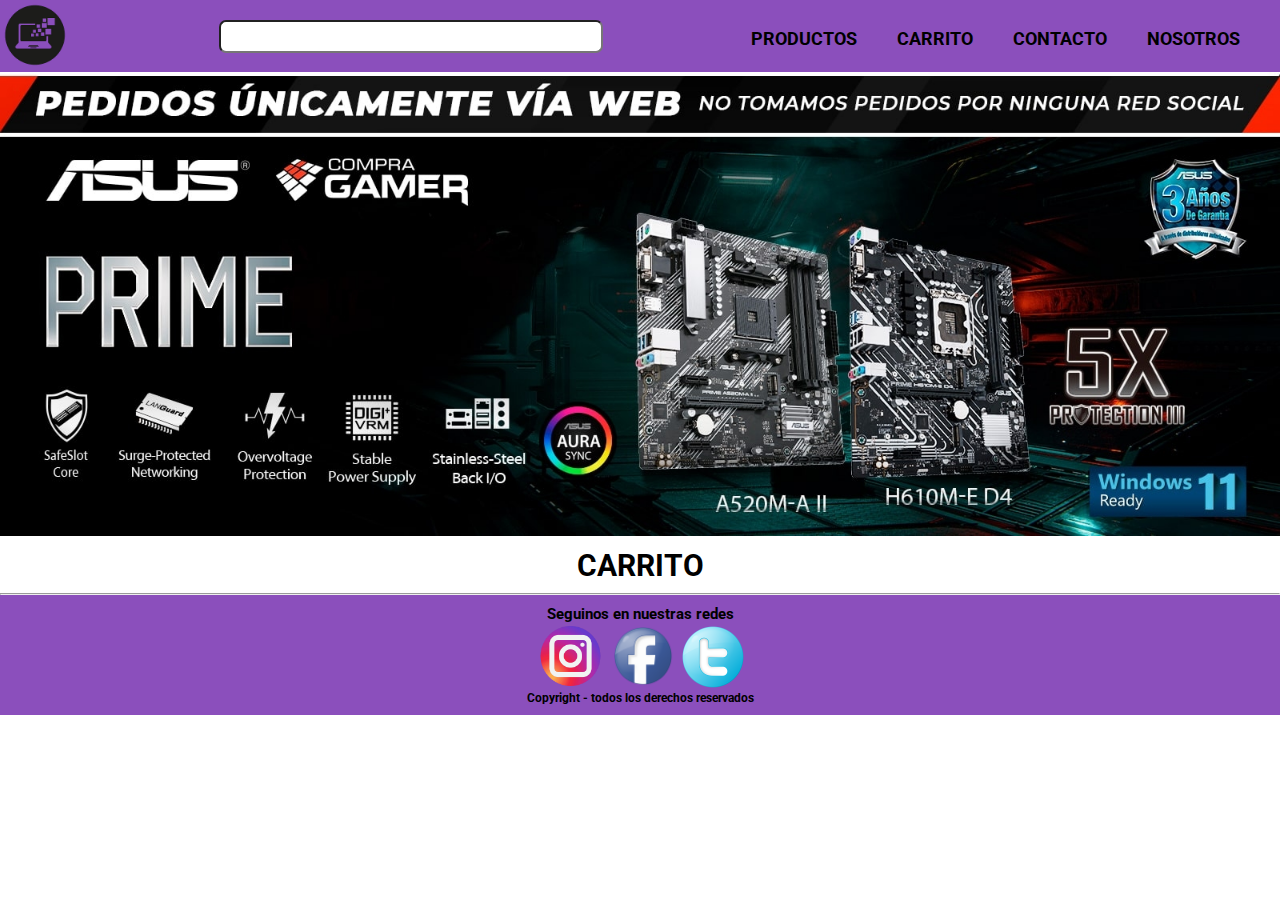
==== carrito.html @ 4a7ede3d "repo-local" ====
<!DOCTYPE html>
<html lang="en">
<head>
    <meta charset="UTF-8">
    <meta http-equiv="X-UA-Compatible" content="IE=edge">
    <meta name="viewport" content="width=device-width, initial-scale=1.0">
    <meta name="keywords" content="hardware, computadoras, procesadores, placas de video">
    <title>Pixis Informática Online</title>
    <link rel="shortcut icon" href="img/logo.png" type="image/x-icon">
    <link rel="stylesheet" href="css/style.css">
</head>
<body class="body-Bg">
    <nav id="classNav" class="container">
        <a href="index.html">
            <img src="img/logo.png" alt="logo pixis informatica" class="imgIconPixis">
        </a> 
        <input type="text" class="buscador textCenter">
        <ul id="ulNav">
            <li>
                <a href="productos.html">PRODUCTOS</a>
            </li>
            <li>
                <a href="carrito.html">CARRITO</a>
            </li>
            <li>
                <a href="contacto.html">CONTACTO</a>
            </li>
            <li>
                <a href="sobreNosotros.html">NOSOTROS</a>
            </li>
        </ul>
    </nav>
    <header>
        <img src="img/fotoheader.jpg" alt="oferta"  class="imgHeader">
        <h1 class="textCenter" id="carrito">CARRITO</h1>
    </header>
    <main>
        <section>
            <!-- no se hacer un carrito aún -->
        </section>
    </main>
    <hr>
    <footer class="footer textCenter">
        <h2 class="h2-Footer">Seguinos en nuestras redes</h2>
        <a href="https://www.instagram.com/pixisinformatica/" target="_blank">
            <img src="img/instagram.png" alt="Seguinos en instagram" class="imgFooter">
        </a>
        <a href="https://www.facebook.com/" target="_blank">
            <img src="img/facebook.png" alt="Seguinos en facebook" class="imgFooter">           
        </a>
        <a href="https://www.twitter.com/" target="_blank" class="imgFooter">     
            <img src="img/twitter.png" alt="Seguinos en twitter">
        </a>
        <h3>Copyright - todos los derechos reservados</h3>
    </footer>
</body>
</html>
---- css/style.css ----
@import url('https://fonts.googleapis.com/css2?family=Roboto:wght@300&display=swap');

*{
    padding: 0;
    margin: 0;
    list-style-type:none;
    text-decoration: none;
    box-sizing: border-box;

}
html{
    font-size: 62.5%;
    font-family: 'Roboto', sans-serif;
}

.container{
    display: flex;
}

.textCenter{
    text-align: center;
}

.bodyBg{
    background-color: rgb(211, 211, 211)
}

/* comienza el nav */

#classNav {
    justify-content: space-between;
    align-items: center;
    background-color:rgba(90, 4, 160, 0.7) 
}

.imgIconPixis{
        width: 7rem;
        height: 7rem;
    }

.buscador{
    border-radius: 0.7rem;
    background-color: white;
    margin-left: 35rem;
    width: 30%;
    height: 3.3rem;

}

nav ul{
    margin-right: 2rem;
    display: flex;
   flex-direction: row;
   justify-content: space-around;
   transition: all 1.5s;

}

nav ul li{
    margin: 2.5rem 2rem 2rem 2rem   
}

nav ul li a {
    color: rgb(0, 0, 0);
    text-decoration:none;
    font-size: 2vh; 
    font-weight: bold;
}

nav ul li a:hover{
    color: rgb(255, 255, 255);
    transition: all 0.35s;

}

/* termina el nav */
/* header */

.ofertasDiv{
    padding: 1rem;
    border-bottom: solid rgb(173, 173, 173);
    background-color: rgb(252, 252, 252);
}

h1{
    margin: 1rem;
    font-size: 3rem;
}
.imgHeader{
    width: 100%;
    height: auto;
}

/* termina header */
/* comineza main */

.productContainer{
    justify-content: space-around;
    display: flex;
    flex-wrap: wrap;
    padding: 2rem;
}

.cajaProducto{
    box-shadow: 0px 0px 5px 0.5px black;
    border-radius: 0.1rem;
    padding: 1rem;
    text-align: center;
    width: 30rem;
    height: auto;
    border: 0.1rem solid rgb(189, 189, 189);
    background-color: white;
    margin: 2rem;
}

.cajaProducto:hover{
    transform: scale(1.01);
    box-shadow: 10px 10px 20px black;
    transition: 0.3s;
}

.cajaImg{
    height: 30rem;
    width: auto;
}

.cajaImg img{
    object-fit: cover;
    width: 100%;
    height: auto
}

.cajaInfoProducto{
    margin: 1rem;
}

a div p{
    font-size: medium;
}

.botonCarrito{
    color: white;
    border-radius: 0.8rem;
    background-color: rgba(90, 4, 160, 0.7);
    width: 70%;
    height: 4rem;
}


/* comienza footer */

.footerRedes{
    flex-direction: row;
    justify-content: center;
}

.footerDiv{
    justify-content: center;
}

.footer{
    padding: 1rem;
    background-color:rgba(90, 4, 160, 0.7)
    
}

.imgFooter{
    margin: 3px; 
    height: 60px;
}

.h2Footer{
    padding: 10px;    
}
/* termina footer */

/* pestaña productos */

.listaProductos{
    background-color: rgb(243, 243, 243);
    padding: 2rem;
    line-height: 4rem;
}

section div ul li:hover{
    color: rgb(90, 4, 160);
}


.divFiltro{
    background-color: rgb(243, 243, 243);
    border-bottom: solid rgb(173, 173, 173);
    padding: 2rem;
    display: flex;
    justify-content: space-between;

}

.botonFiltro{
    margin-top: 0.8rem;
    font-size: 1.5rem;
    margin-right: 5rem;
    color: white;
    border-radius: 0.8rem;
    background-color: rgba(90, 4, 160, 0.7);
    width: 12rem;
    height: 4rem;

}
/* termina pestaña de productos */

/* CONTACTO */
.contactoContainer{
    padding: 4rem;
    display: flex;
    justify-content: center;

}

.cajaContacto{
    padding: 2rem;
}

.contactoDiv{
    background-color: rgb(252, 252, 252);
    padding: 1rem;
    border-bottom: solid rgb(173, 173, 173);
}

.cajaMapa{
    margin-bottom: 1rem;
    border: solid rgb(173, 173, 173);
}

.iframe{
    width: 40rem;
    height: 30rem;
}

.ubi{
    font-size: large;
}

.formContacto{
    flex-direction: column;
    margin-top: 2rem;
}

.inputClass{
    width: 30rem;
    height: 3rem;
    margin: 1rem;
}

.botonForm{
    color: white;
    font-size: 1.5rem;
    background-color: rgb(90, 4, 160);
    border-radius: 0.8rem;
    height: 4rem;
}

/* termina contacto */

/* comienza carrito */


/* termina carrito */

/* producto detallado */

.contenedorProducto{
    background-color:rgb(243, 243, 243) ;
    display: flex;
    justify-content: center;
    padding: 5rem 5rem;
}

.cajaImgProd{
    box-shadow: 0px 0px 3px 1px;
    border: solid rgb(236, 235, 235)
}

main div div p{
    font-size: 2rem;
    padding-left: 2rem;
    padding-top: 1rem;
}

.precio{
    font-weight: bold;
    font-size: 3rem;
}

#tituloProducto{
    font-size: 2.5rem;
    padding-left: 1rem;
}

.botonCarritoP{
    font-size: 1.7rem;
    margin: 2rem;
    color: white;
    border-radius: 0.8rem;
    background-color: rgba(90, 4, 160, 0.7);
    width: 70%;
    height: 4rem;
}

.specs{
    padding: 2rem;
}

.cajaCaracteristicas{
    margin-left: 10rem;
    padding: 1rem;
}

.cajaCaracteristicas p{
    font-size: 3rem;
}

.cajaRendimiento{

    margin: 1rem;
    margin-left: 5rem;
}

.cajaRendimiento p{
    font-size: 3rem;
}

.cajaRendimiento ul li{
    font-size: 1.7rem;
}

.cajaCaracteristicas ul li{
    font-size: 1.7rem;
}

/* nosotros */

figure{
    border-radius: 8px;
    position: relative;
    overflow: hidden;
    width: 50rem;
    height: 25rem;
    box-shadow: 0px 5px 10px 0.5px rgba(0, 0, 0, 0.5);

   
}

.nosotrosImg{
    width: 100%;
    height: 100%;
    transition: all 500ms ease-out;
}

.gridContainerNosotros figure .capa{
    position: absolute;
    top: 0;
    width: 100%;
    height: 100%;
    background-color: rgba(0, 0, 0, 0.7);
    transition: all 300ms ease-out;
    opacity: 0;
    visibility: hidden;
    text-align: center;
}

.gridContainerNosotros figure:hover > .capa{
    opacity: 1;
    visibility: visible;
}

.gridContainerNosotros figure:hover > .capa h3{
    font-size: 2rem;
    color: rgb(255, 255, 255);
    margin-top: 12rem;
}

.gridContainerNosotros figure:hover > .capa p{
    font-size: 1.5rem;
    color: rgb(255, 255, 255); 
    margin-right: 2rem;
}

.gridContainerNosotros figure:hover > img{
    transform: scale(1.05);
}

/* GRIDS */

.gridContainerOfertas{
    display: grid;
    grid-template-columns: auto auto auto auto;
    justify-content: space-around;
    gap: 5rem;
}

.gridContainerNosotros{
    background-color: rgb(190, 190, 190);
    display: grid;
    grid-template-columns: auto auto;
    grid-template-rows: auto auto;
    justify-content:center;
    align-items: center;
    padding: 5vh;
    gap: 3rem;
}

/* responsive */

@media (max-width: 1541px){
    .buscador{
        margin-left: 20px;
    }

    .gridContainerOfertas{
        display: grid;
        grid-template-columns: auto auto;
       
        gap: 3rem;}

}

@media (max-width: 880px)
{
    #classNav{
        flex-direction: column;
    }
}

@media (max-width: 725px)
{
    .gridContainerOfertas{
        display: grid;
        grid-template-columns: auto;
        justify-content: space-around;
        gap: 2rem;}
}

@media (max-width: 513px)
{
    #ulNav{
        flex-wrap: wrap;
    }
    .cajaProducto{
        width: 30rem;
    }
    .buscador{
        margin-left: 18px;
    }
}

@media (max-width: 533px){
    .listaProductos{
        display: none;
    }
}

@media (max-width: 381px){
    .cajaProducto{
        margin: 0.5rem;
    }
}
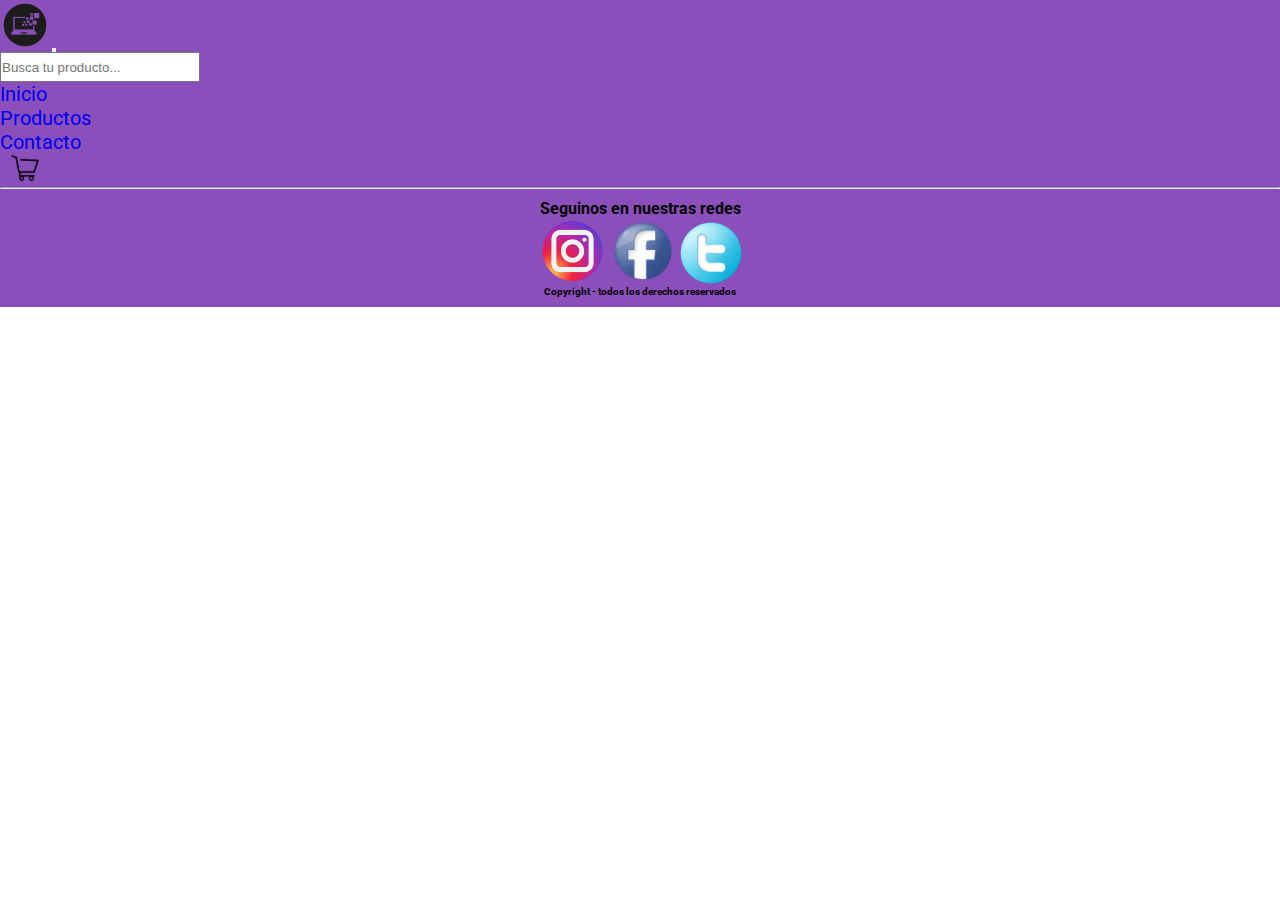
==== commit 288a8fa9: "actualizacion pre-entrega" ====
--- a/carrito.html
+++ b/carrito.html
@@ -6,42 +6,54 @@
     <meta name="viewport" content="width=device-width, initial-scale=1.0">
     <meta name="keywords" content="hardware, computadoras, procesadores, placas de video">
     <title>Pixis Informática Online</title>
+    <link href="https://cdn.jsdelivr.net/npm/bootstrap@5.2.0/dist/css/bootstrap.min.css" rel="stylesheet" integrity="sha384-gH2yIJqKdNHPEq0n4Mqa/HGKIhSkIHeL5AyhkYV8i59U5AR6csBvApHHNl/vI1Bx" crossorigin="anonymous">
     <link rel="shortcut icon" href="img/logo.png" type="image/x-icon">
     <link rel="stylesheet" href="css/style.css">
 </head>
 <body class="body-Bg">
-    <nav id="classNav" class="container">
-        <a href="index.html">
-            <img src="img/logo.png" alt="logo pixis informatica" class="imgIconPixis">
-        </a> 
-        <input type="text" class="buscador textCenter">
-        <ul id="ulNav">
-            <li>
-                <a href="productos.html">PRODUCTOS</a>
-            </li>
-            <li>
-                <a href="carrito.html">CARRITO</a>
-            </li>
-            <li>
-                <a href="contacto.html">CONTACTO</a>
-            </li>
-            <li>
-                <a href="sobreNosotros.html">NOSOTROS</a>
-            </li>
-        </ul>
+    <nav class="navbar navbar-expand-lg bg-pixis">
+        <div class="container-fluid">
+          <a class="navbar-brand" href="index.html">
+            <img src="./img/logo.png" alt="Logo pixis informática" class="imgLogo">
+          </a>
+          <button class="navbar-toggler" type="button" data-bs-toggle="collapse" data-bs-target="#navbarSupportedContent" aria-controls="navbarSupportedContent" aria-expanded="false" aria-label="Toggle navigation">
+            <span class="navbar-toggler-icon"></span>
+          </button>
+          <div class="collapse navbar-collapse botonera-nav" id="navbarSupportedContent">
+              <form class="d-flex" role="search">
+                <input class="form-control me-2" type="search" placeholder="Busca tu producto..." aria-label="Search">
+              </form>
+            <ul class="navbar-nav ms-auto">
+              <li class="nav-item mx-2">
+                <a class="nav-link active" aria-current="page" href="index.html">Inicio</a>
+              </li>
+              <li class="nav-item mx-2">
+                <a class="nav-link active" href="productos.html">Productos</a>
+              </li>
+              <li class="nav-item mx-2">
+                <a class="nav-link active" href="contacto.html">Contacto</a>
+              </li>
+
+              </li>
+              <li class="nav-item mx-2 carrito">
+                <a class="nav-link active" href="carrito.html"><img src="./img/png-transparent-computer-icons-shopping-cart-encapsulated-postscript-shopping-cart-angle-black-shopping (1).png" alt="Carrito" class="img-carrito"></a>
+              </li>
+            </ul>
+          </div>
+        </div>
     </nav>
-    <header>
-        <img src="img/fotoheader.jpg" alt="oferta"  class="imgHeader">
-        <h1 class="textCenter" id="carrito">CARRITO</h1>
-    </header>
+
     <main>
         <section>
             <!-- no se hacer un carrito aún -->
         </section>
     </main>
     <hr>
-    <footer class="footer textCenter">
-        <h2 class="h2-Footer">Seguinos en nuestras redes</h2>
+    <footer class="footer">
+        <div class="footerDiv container">
+            <h2 class="h2-Footer">Seguinos en nuestras redes</h2>
+        </div>
+        <div class="footerRedes container">
         <a href="https://www.instagram.com/pixisinformatica/" target="_blank">
             <img src="img/instagram.png" alt="Seguinos en instagram" class="imgFooter">
         </a>
@@ -51,7 +63,11 @@
         <a href="https://www.twitter.com/" target="_blank" class="imgFooter">     
             <img src="img/twitter.png" alt="Seguinos en twitter">
         </a>
-        <h3>Copyright - todos los derechos reservados</h3>
+        </div>
+        <div class="footerDiv container">
+            <h3>Copyright - todos los derechos reservados</h3>
+        </div>
     </footer>
+    <script src="https://cdn.jsdelivr.net/npm/bootstrap@5.2.0/dist/js/bootstrap.bundle.min.js" integrity="sha384-A3rJD856KowSb7dwlZdYEkO39Gagi7vIsF0jrRAoQmDKKtQBHUuLZ9AsSv4jD4Xa" crossorigin="anonymous"></script>
 </body>
 </html>
--- a/css/style.css
+++ b/css/style.css
@@ -27,50 +27,21 @@
 
 /* comienza el nav */
 
-#classNav {
-    justify-content: space-between;
-    align-items: center;
-    background-color:rgba(90, 4, 160, 0.7) 
-}
-
-.imgIconPixis{
-        width: 7rem;
-        height: 7rem;
-    }
-
-.buscador{
-    border-radius: 0.7rem;
-    background-color: white;
-    margin-left: 35rem;
-    width: 30%;
-    height: 3.3rem;
-
-}
-
-nav ul{
-    margin-right: 2rem;
-    display: flex;
-   flex-direction: row;
-   justify-content: space-around;
-   transition: all 1.5s;
-
-}
-
-nav ul li{
-    margin: 2.5rem 2rem 2rem 2rem   
-}
-
-nav ul li a {
-    color: rgb(0, 0, 0);
-    text-decoration:none;
-    font-size: 2vh; 
-    font-weight: bold;
-}
-
-nav ul li a:hover{
-    color: rgb(255, 255, 255);
-    transition: all 0.35s;
-
+.bg-pixis{
+    background-color: rgba(90, 4, 160, 0.7);
+}
+
+nav img{
+    width: 5rem;
+}
+
+.nav-item{
+    font-size: 2rem
+}
+
+.form-control{
+    height: 3rem;
+    width: 20rem;
 }
 
 /* termina el nav */
@@ -111,6 +82,7 @@
     border: 0.1rem solid rgb(189, 189, 189);
     background-color: white;
     margin: 2rem;
+    border-radius: 1rem;
 }
 
 .cajaProducto:hover{
@@ -158,6 +130,15 @@
     justify-content: center;
 }
 
+footer div h2{
+    font-size: 1.6rem;
+}
+
+footer div h3{
+    font-size: 1rem;
+
+}
+
 .footer{
     padding: 1rem;
     background-color:rgba(90, 4, 160, 0.7)
@@ -178,14 +159,15 @@
 
 .listaProductos{
     background-color: rgb(243, 243, 243);
-    padding: 2rem;
-    line-height: 4rem;
+    padding: 1rem;
+    line-height: 6rem;
 }
 
 section div ul li:hover{
     color: rgb(90, 4, 160);
-}
-
+    cursor: pointer;
+}
+ 
 
 .divFiltro{
     background-color: rgb(243, 243, 243);
@@ -203,7 +185,7 @@
     color: white;
     border-radius: 0.8rem;
     background-color: rgba(90, 4, 160, 0.7);
-    width: 12rem;
+    width: 13rem;
     height: 4rem;
 
 }
@@ -229,11 +211,10 @@
 
 .cajaMapa{
     margin-bottom: 1rem;
-    border: solid rgb(173, 173, 173);
 }
 
 .iframe{
-    width: 40rem;
+    width: 30rem;
     height: 30rem;
 }
 
@@ -248,7 +229,7 @@
 
 .inputClass{
     width: 30rem;
-    height: 3rem;
+    height: 3.5rem;
     margin: 1rem;
 }
 
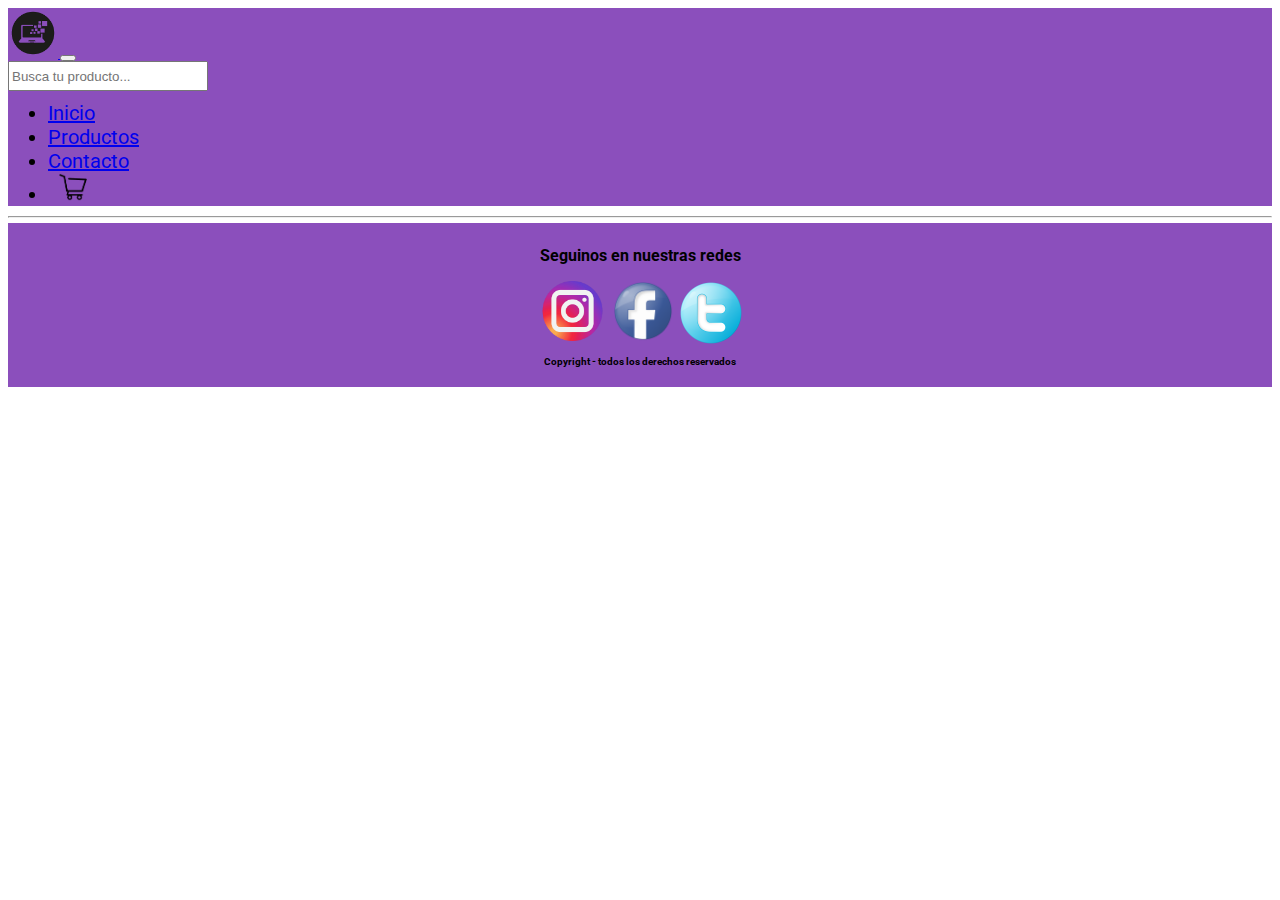
==== commit 9f5bc021: "agregando sass" ====
--- a/carrito.html
+++ b/carrito.html
@@ -8,7 +8,7 @@
     <title>Pixis Informática Online</title>
     <link href="https://cdn.jsdelivr.net/npm/bootstrap@5.2.0/dist/css/bootstrap.min.css" rel="stylesheet" integrity="sha384-gH2yIJqKdNHPEq0n4Mqa/HGKIhSkIHeL5AyhkYV8i59U5AR6csBvApHHNl/vI1Bx" crossorigin="anonymous">
     <link rel="shortcut icon" href="img/logo.png" type="image/x-icon">
-    <link rel="stylesheet" href="css/style.css">
+    <link rel="stylesheet" href="css/main.css">
 </head>
 <body class="body-Bg">
     <nav class="navbar navbar-expand-lg bg-pixis">
--- a/css/main.css
+++ b/css/main.css
@@ -0,0 +1,346 @@
+@import url("https://fonts.googleapis.com/css2?family=Roboto:wght@300&display=swap");
+@media (max-width: 1541px) {
+  .buscador {
+    margin-left: 20px;
+  }
+  .gridContainerOfertas {
+    display: grid;
+    grid-template-columns: auto auto;
+    gap: 3rem;
+  }
+}
+@media (max-width: 880px) {
+  #classNav {
+    flex-direction: column;
+  }
+}
+@media (max-width: 725px) {
+  .gridContainerOfertas {
+    display: grid;
+    grid-template-columns: auto;
+    justify-content: space-around;
+    gap: 2rem;
+  }
+}
+@media (max-width: 725px) and (max-width: 680px) {
+  .contactoContainer {
+    flex-direction: column;
+    text-align: center;
+  }
+  .cajaContacto {
+    margin-left: 6rem;
+  }
+}
+@media (max-width: 513px) {
+  #ulNav {
+    flex-wrap: wrap;
+  }
+  .cajaProducto {
+    width: 30rem;
+  }
+  .buscador {
+    margin-left: 18px;
+  }
+  .cajaContacto {
+    margin-left: 1rem;
+  }
+}
+@media (max-width: 533px) {
+  .listaProductos {
+    display: none;
+  }
+  .cajaContacto {
+    margin-left: 2rem;
+  }
+}
+@media (max-width: 381px) {
+  .cajaProducto {
+    margin: 0.5rem;
+  }
+  .cajaContacto {
+    padding-right: 10rem;
+  }
+}
+html {
+  font-size: 62.5%;
+  font-family: "Roboto", sans-serif;
+}
+
+.container {
+  display: flex;
+}
+
+.textCenter {
+  text-align: center;
+}
+
+.bodyBg {
+  background-color: rgb(211, 211, 211);
+}
+
+.bg-pixis {
+  background-color: rgba(90, 4, 160, 0.7);
+}
+
+h1 {
+  margin: 1rem;
+  font-size: 3rem;
+}
+
+.ofertasDiv {
+  padding: 1rem;
+  border-bottom: solid rgb(173, 173, 173);
+  background-color: rgb(252, 252, 252);
+}
+
+nav img {
+  width: 5rem;
+}
+
+.nav-item {
+  font-size: 2rem;
+}
+
+.form-control {
+  height: 3rem;
+  width: 20rem;
+}
+
+.productContainer {
+  justify-content: space-around;
+  display: flex;
+  flex-wrap: wrap;
+  padding: 2rem;
+}
+
+.cajaProducto {
+  box-shadow: 0px 0px 5px 0.5px black;
+  border-radius: 0.1rem;
+  padding: 1rem;
+  text-align: center;
+  width: 30rem;
+  height: auto;
+  border: 0.1rem solid rgb(189, 189, 189);
+  background-color: white;
+  margin: 2rem;
+  border-radius: 1rem;
+}
+
+.cajaProducto:hover {
+  transform: scale(1.01);
+  box-shadow: 10px 10px 20px black;
+  transition: 0.3s;
+}
+
+.cajaImg {
+  height: 30rem;
+  width: auto;
+}
+
+.cajaImg img {
+  -o-object-fit: cover;
+     object-fit: cover;
+  width: 100%;
+  height: auto;
+}
+
+.cajaInfoProducto {
+  margin: 1rem;
+}
+
+a div p {
+  font-size: medium;
+}
+
+.botonCarrito {
+  color: white;
+  border-radius: 0.8rem;
+  background-color: rgba(90, 4, 160, 0.7);
+  width: 70%;
+  height: 4rem;
+}
+
+.listaProductos {
+  background-color: rgb(243, 243, 243);
+  padding: 1rem;
+  line-height: 6rem;
+}
+
+section div ul li:hover {
+  color: rgb(90, 4, 160);
+  cursor: pointer;
+}
+
+.divFiltro {
+  background-color: rgb(243, 243, 243);
+  border-bottom: solid rgb(173, 173, 173);
+  padding: 2rem;
+  display: flex;
+  justify-content: space-between;
+}
+
+.botonFiltro {
+  margin-top: 0.8rem;
+  font-size: 1.5rem;
+  margin-right: 5rem;
+  color: white;
+  border-radius: 0.8rem;
+  background-color: rgba(90, 4, 160, 0.7);
+  width: 13rem;
+  height: 4rem;
+}
+
+.contenedorProducto {
+  background-color: rgb(243, 243, 243);
+  display: flex;
+  justify-content: center;
+  padding: 5rem 5rem;
+}
+
+.cajaImgProd {
+  box-shadow: 0px 0px 3px 1px;
+  border: solid rgb(236, 235, 235);
+}
+
+main div div p {
+  font-size: 2rem;
+  padding-left: 2rem;
+  padding-top: 1rem;
+}
+
+.precio {
+  font-weight: bold;
+  font-size: 3rem;
+}
+
+#tituloProducto {
+  font-size: 2.5rem;
+  padding-left: 1rem;
+}
+
+.botonCarritoP {
+  font-size: 1.7rem;
+  margin: 2rem;
+  color: white;
+  border-radius: 0.8rem;
+  background-color: rgba(90, 4, 160, 0.7);
+  width: 70%;
+  height: 4rem;
+}
+
+.specs {
+  padding: 2rem;
+}
+
+.cajaCaracteristicas {
+  margin-left: 10rem;
+  padding: 1rem;
+}
+
+.cajaCaracteristicas p {
+  font-size: 3rem;
+}
+
+.cajaRendimiento {
+  margin: 1rem;
+  margin-left: 5rem;
+}
+
+.cajaRendimiento p {
+  font-size: 3rem;
+}
+
+.cajaRendimiento ul li {
+  font-size: 1.7rem;
+}
+
+.cajaCaracteristicas ul li {
+  font-size: 1.7rem;
+}
+
+.gridContainerOfertas {
+  display: grid;
+  grid-template-columns: auto auto auto auto;
+  justify-content: space-around;
+  gap: 5rem;
+}
+
+.contactoContainer {
+  margin-right: 3rem;
+  padding: 5rem;
+  display: flex;
+  justify-content: center;
+}
+
+.contactoDiv {
+  background-color: rgb(252, 252, 252);
+  padding: 1rem;
+  border-bottom: solid rgb(173, 173, 173);
+}
+
+.cajaMapa {
+  margin-bottom: 1rem;
+}
+
+.iframe {
+  width: 30rem;
+  height: 30rem;
+}
+
+.ubi {
+  font-size: large;
+}
+
+.formContacto {
+  flex-direction: column;
+  margin-top: 2rem;
+}
+
+.inputClass {
+  width: 30rem;
+  height: 3.5rem;
+  margin: 1rem;
+}
+
+.botonForm {
+  color: white;
+  font-size: 1.5rem;
+  background-color: rgb(90, 4, 160);
+  border-radius: 0.8rem;
+  height: 4rem;
+}
+
+.cajaUbicacion {
+  justify-content: center;
+}
+
+.footerRedes {
+  flex-direction: row;
+  justify-content: center;
+}
+
+.footerDiv {
+  justify-content: center;
+}
+
+footer div h2 {
+  font-size: 1.6rem;
+}
+
+footer div h3 {
+  font-size: 1rem;
+}
+
+.footer {
+  padding: 1rem;
+  background-color: rgba(90, 4, 160, 0.7);
+}
+
+.imgFooter {
+  margin: 3px;
+  height: 60px;
+}
+
+.h2Footer {
+  padding: 10px;
+}/*# sourceMappingURL=main.css.map */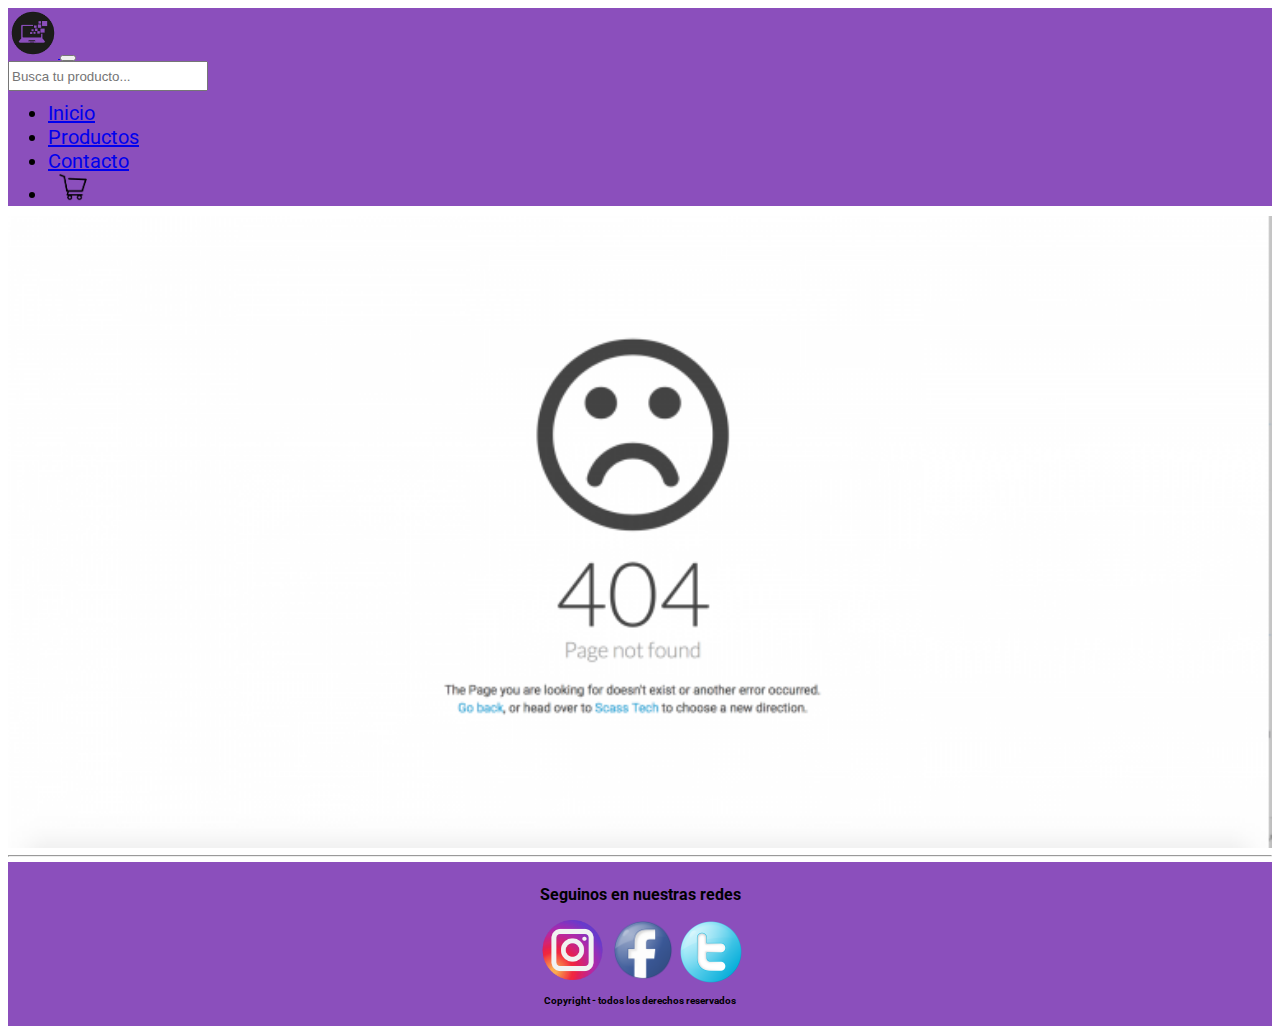
==== commit 45a17669: "pestaña de error" ====
--- a/carrito.html
+++ b/carrito.html
@@ -4,8 +4,9 @@
     <meta charset="UTF-8">
     <meta http-equiv="X-UA-Compatible" content="IE=edge">
     <meta name="viewport" content="width=device-width, initial-scale=1.0">
-    <meta name="keywords" content="hardware, computadoras, procesadores, placas de video">
-    <title>Pixis Informática Online</title>
+    <meta name="description" content="Los mejores precios en hardware del pais, arma tu compu con envio gratis a todo el país">
+    <meta name="author" content="Jeronimo Isa Zanoni">
+    <title>Pixis Informática Online - Tu carrito</title>
     <link href="https://cdn.jsdelivr.net/npm/bootstrap@5.2.0/dist/css/bootstrap.min.css" rel="stylesheet" integrity="sha384-gH2yIJqKdNHPEq0n4Mqa/HGKIhSkIHeL5AyhkYV8i59U5AR6csBvApHHNl/vI1Bx" crossorigin="anonymous">
     <link rel="shortcut icon" href="img/logo.png" type="image/x-icon">
     <link rel="stylesheet" href="css/main.css">
@@ -45,7 +46,7 @@
 
     <main>
         <section>
-            <!-- no se hacer un carrito aún -->
+            <img src="./img/error.png" alt="Imagen de error" class="imgError">
         </section>
     </main>
     <hr>
--- a/css/main.css
+++ b/css/main.css
@@ -1,70 +1,10 @@
 @import url("https://fonts.googleapis.com/css2?family=Roboto:wght@300&display=swap");
-@media (max-width: 1541px) {
-  .buscador {
-    margin-left: 20px;
-  }
-  .gridContainerOfertas {
-    display: grid;
-    grid-template-columns: auto auto;
-    gap: 3rem;
-  }
-}
-@media (max-width: 880px) {
-  #classNav {
-    flex-direction: column;
-  }
-}
-@media (max-width: 725px) {
-  .gridContainerOfertas {
-    display: grid;
-    grid-template-columns: auto;
-    justify-content: space-around;
-    gap: 2rem;
-  }
-}
-@media (max-width: 725px) and (max-width: 680px) {
-  .contactoContainer {
-    flex-direction: column;
-    text-align: center;
-  }
-  .cajaContacto {
-    margin-left: 6rem;
-  }
-}
-@media (max-width: 513px) {
-  #ulNav {
-    flex-wrap: wrap;
-  }
-  .cajaProducto {
-    width: 30rem;
-  }
-  .buscador {
-    margin-left: 18px;
-  }
-  .cajaContacto {
-    margin-left: 1rem;
-  }
-}
-@media (max-width: 533px) {
-  .listaProductos {
-    display: none;
-  }
-  .cajaContacto {
-    margin-left: 2rem;
-  }
-}
-@media (max-width: 381px) {
-  .cajaProducto {
-    margin: 0.5rem;
-  }
-  .cajaContacto {
-    padding-right: 10rem;
-  }
-}
 html {
   font-size: 62.5%;
   font-family: "Roboto", sans-serif;
 }
+
+
 
 .container {
   display: flex;
@@ -139,7 +79,7 @@
 
 .cajaImg img {
   -o-object-fit: cover;
-     object-fit: cover;
+  object-fit: cover;
   width: 100%;
   height: auto;
 }
@@ -265,53 +205,22 @@
   gap: 5rem;
 }
 
-.contactoContainer {
-  margin-right: 3rem;
-  padding: 5rem;
+.container-form {
+  margin-bottom: 1.4rem;
   display: flex;
   justify-content: center;
 }
 
-.contactoDiv {
-  background-color: rgb(252, 252, 252);
-  padding: 1rem;
-  border-bottom: solid rgb(173, 173, 173);
-}
-
-.cajaMapa {
-  margin-bottom: 1rem;
-}
-
-.iframe {
-  width: 30rem;
-  height: 30rem;
-}
-
-.ubi {
-  font-size: large;
-}
-
-.formContacto {
-  flex-direction: column;
-  margin-top: 2rem;
-}
-
-.inputClass {
-  width: 30rem;
-  height: 3.5rem;
-  margin: 1rem;
-}
-
-.botonForm {
-  color: white;
-  font-size: 1.5rem;
-  background-color: rgb(90, 4, 160);
-  border-radius: 0.8rem;
-  height: 4rem;
-}
-
-.cajaUbicacion {
-  justify-content: center;
+.typeform {
+  width: auto;
+  height: auto;
+  background-color: rgb(173, 173, 173);
+  margin: 20px;
+  padding: 0%;
+}
+
+.marginbot {
+  margin-bottom: 5rem;
 }
 
 .footerRedes {
@@ -343,4 +252,89 @@
 
 .h2Footer {
   padding: 10px;
-}/*# sourceMappingURL=main.css.map */+}
+
+.imgError{
+  width: 100%;
+}
+
+@media (max-width: 1541px){
+  .buscador{
+      margin-left: 20px;
+  }
+}
+
+@media (max-width: 880px)
+{
+  #classNav{
+      flex-direction: column;
+  }
+}
+
+@media (max-width: 725px)
+{
+  .gridContainerOfertas{
+      display: grid;
+      grid-template-columns: auto;
+      justify-content: space-around;
+      gap: 2rem;}
+
+      @media (max-width: 1199px){
+        div ul li h2{
+          font-size: 1.5rem;
+        }
+        
+      }
+      
+      @media (max-width: 680px){
+        .contactoContainer{
+      flex-direction: column;
+      text-align: center;
+  }
+  .cajaContacto{
+      margin-left: 6rem;
+   }
+}
+}
+
+@media (max-width: 513px)
+{
+  #ulNav{
+      flex-wrap: wrap;
+  }
+  .cajaProducto{
+      width: 30rem;
+  }
+  .buscador{
+      margin-left: 18px;
+  }
+  .cajaContacto{
+      margin-left: 1rem;
+   }
+}
+
+@media (max-width: 533px){
+  .listaProductos{
+      display: none;
+  }
+  .cajaContacto{
+      margin-left: 2rem;
+   }
+}
+
+
+@media (max-width: 381px){
+  .cajaProducto{
+      margin: 0.5rem;
+  }
+  .cajaContacto{
+      padding-right: 10rem;
+  }
+  
+  .h1Prod{
+      font-size: 2rem;
+
+  }
+}
+
+/*# sourceMappingURL=main.css.map */
